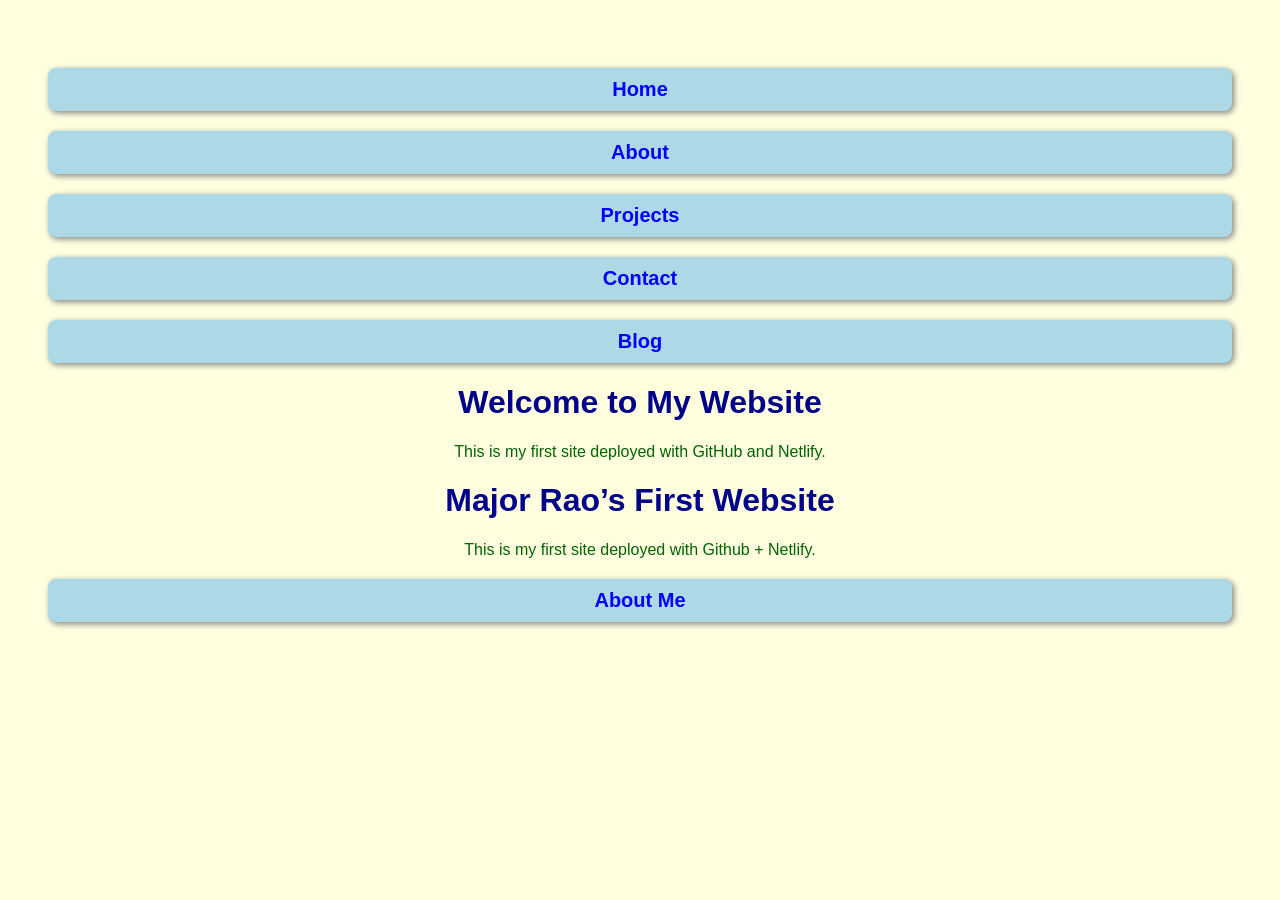
==== index.html @ 4adda9da "Update index.html" ====
<!DOCTYPE html>
<html>
<head>
  <meta charset="utf-8">
  <title>My Website</title>
  <link rel="stylesheet" href="style.css">
</head>
<body>
  <div class="navbar">
  <a href="index.html">Home</a>
  <a href="about.html">About</a>
  <a href="projects.html">Projects</a>
  <a href="contact.html">Contact</a>
  <a href="blog.html">Blog</a>
</div>

  <h1>Welcome to My Website</h1>
  <p>This is my first site deployed with GitHub and Netlify.</p>
</body>

  <h1>Major Rao’s First Website</h1>
  <p>This is my first site deployed with Github + Netlify.</p>
  <a href="about.html">About Me</a>
</body>
</html>
---- style.css ----
body { 
  font-family: Arial, sans-serif; 
  background: lightyellow; 
  text-align: center; 
  padding: 40px; 
}

h1 { 
  color: darkblue; 
}

p { 
  color: darkgreen; 
}

a {
  color: blue;
  text-decoration: none;
  font-size: 20px;
  font-weight: bold;
  display: block;
  margin-top: 20px;
  background-color: lightblue;
  padding: 10px 20px;
  border-radius: 8px;
  box-shadow: 2px 2px 6px gray;
  transition: all 0.3s ease;
}

a:hover {
  border-radius: 50px;
  color: white;
  text-decoration: none;
  background: linear-gradient(270deg, orange, red, purple, blue, green, yellow);
  background-size: 1200% 1200%;
  animation: rainbow 5s ease infinite;
  transform: scale(1.1);
  box-shadow: 0 0 20px violet, 0 0 30px indigo, 0 0 40px blue,
              0 0 50px green, 0 0 60px yellow, 0 0 70px orange,
              0 0 80px red;
}

@keyframes rainbow {
  0% { background-position: 0% 50%; }
  50% { background-position: 100% 50%; }
  100% { background-position: 0% 50%; }
}
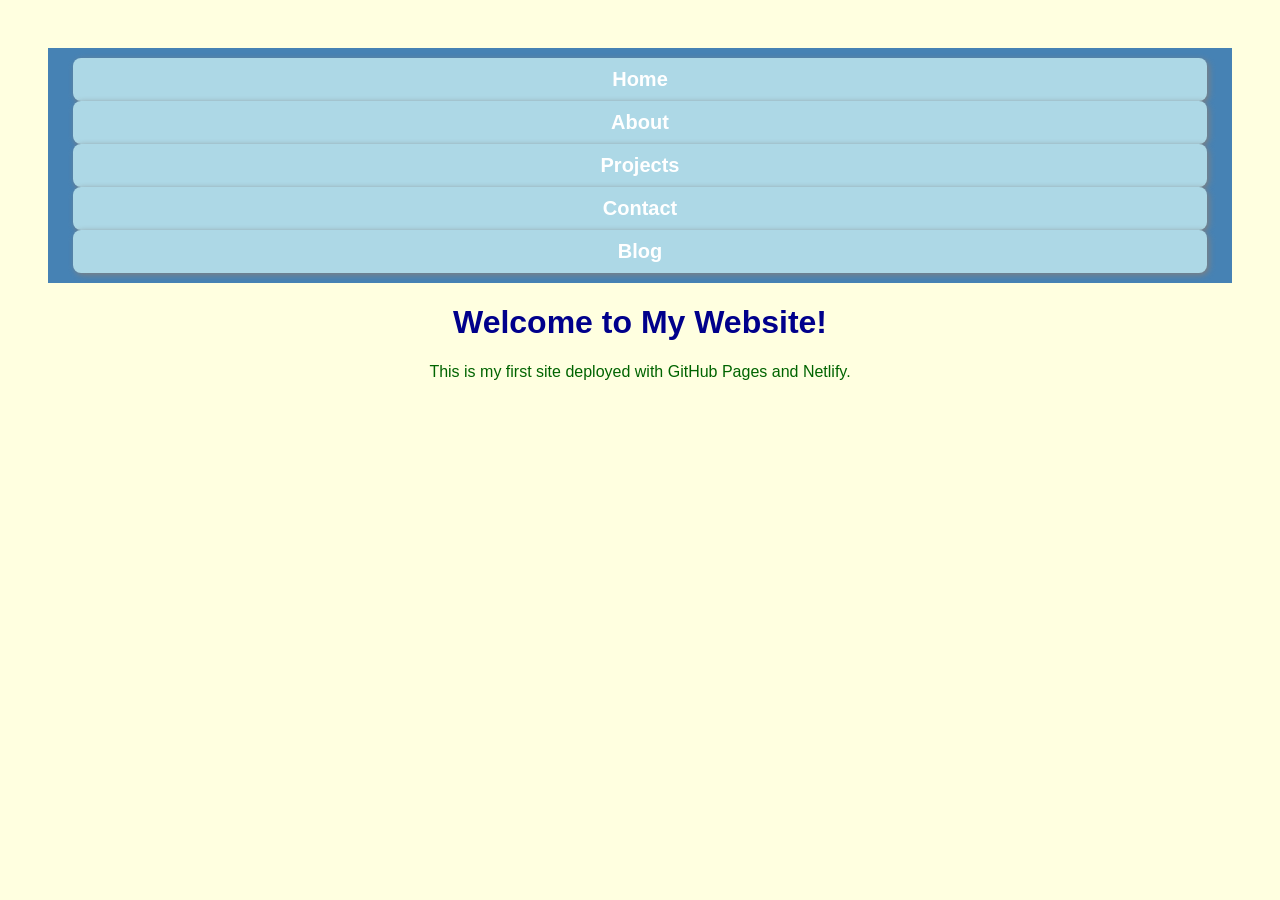
==== commit e280d4b6: "Update index.html" ====
--- a/index.html
+++ b/index.html
@@ -2,24 +2,21 @@
 <html>
 <head>
   <meta charset="utf-8">
-  <title>My Website</title>
+  <title>Major Rao’s First Website</title>
   <link rel="stylesheet" href="style.css">
 </head>
 <body>
+  <!-- Navigation Bar -->
   <div class="navbar">
-  <a href="index.html">Home</a>
-  <a href="about.html">About</a>
-  <a href="projects.html">Projects</a>
-  <a href="contact.html">Contact</a>
-  <a href="blog.html">Blog</a>
-</div>
+    <a href="index.html">Home</a>
+    <a href="about.html">About</a>
+    <a href="projects.html">Projects</a>
+    <a href="contact.html">Contact</a>
+    <a href="blog.html">Blog</a>
+  </div>
 
-  <h1>Welcome to My Website</h1>
-  <p>This is my first site deployed with GitHub and Netlify.</p>
-</body>
-
-  <h1>Major Rao’s First Website</h1>
-  <p>This is my first site deployed with Github + Netlify.</p>
-  <a href="about.html">About Me</a>
+  <!-- Homepage Content -->
+  <h1>Welcome to My Website!</h1>
+  <p>This is my first site deployed with GitHub Pages and Netlify.</p>
 </body>
 </html>
--- a/style.css
+++ b/style.css
@@ -1,3 +1,4 @@
+/* General Page Styles */
 body { 
   font-family: Arial, sans-serif; 
   background: lightyellow; 
@@ -13,6 +14,7 @@
   color: darkgreen; 
 }
 
+/* Link/Button Styles */
 a {
   color: blue;
   text-decoration: none;
@@ -40,8 +42,38 @@
               0 0 80px red;
 }
 
+/* Rainbow Animation */
 @keyframes rainbow {
   0% { background-position: 0% 50%; }
   50% { background-position: 100% 50%; }
   100% { background-position: 0% 50%; }
 }
+
+/* Navigation Bar */
+.navbar {
+  background-color: #4682b4; /* steel blue */
+  padding: 10px;
+  text-align: center;
+}
+
+.navbar a {
+  color: white;
+  text-decoration: none;
+  margin: 0 15px;
+  font-weight: bold;
+}
+
+.navbar a:hover {
+  color: yellow;
+}
+
+/* Responsive Design for Mobile */
+@media (max-width: 600px) {
+  .navbar {
+    padding: 15px;
+  }
+  .navbar a {
+    display: block;
+    margin: 10px 0;
+  }
+}
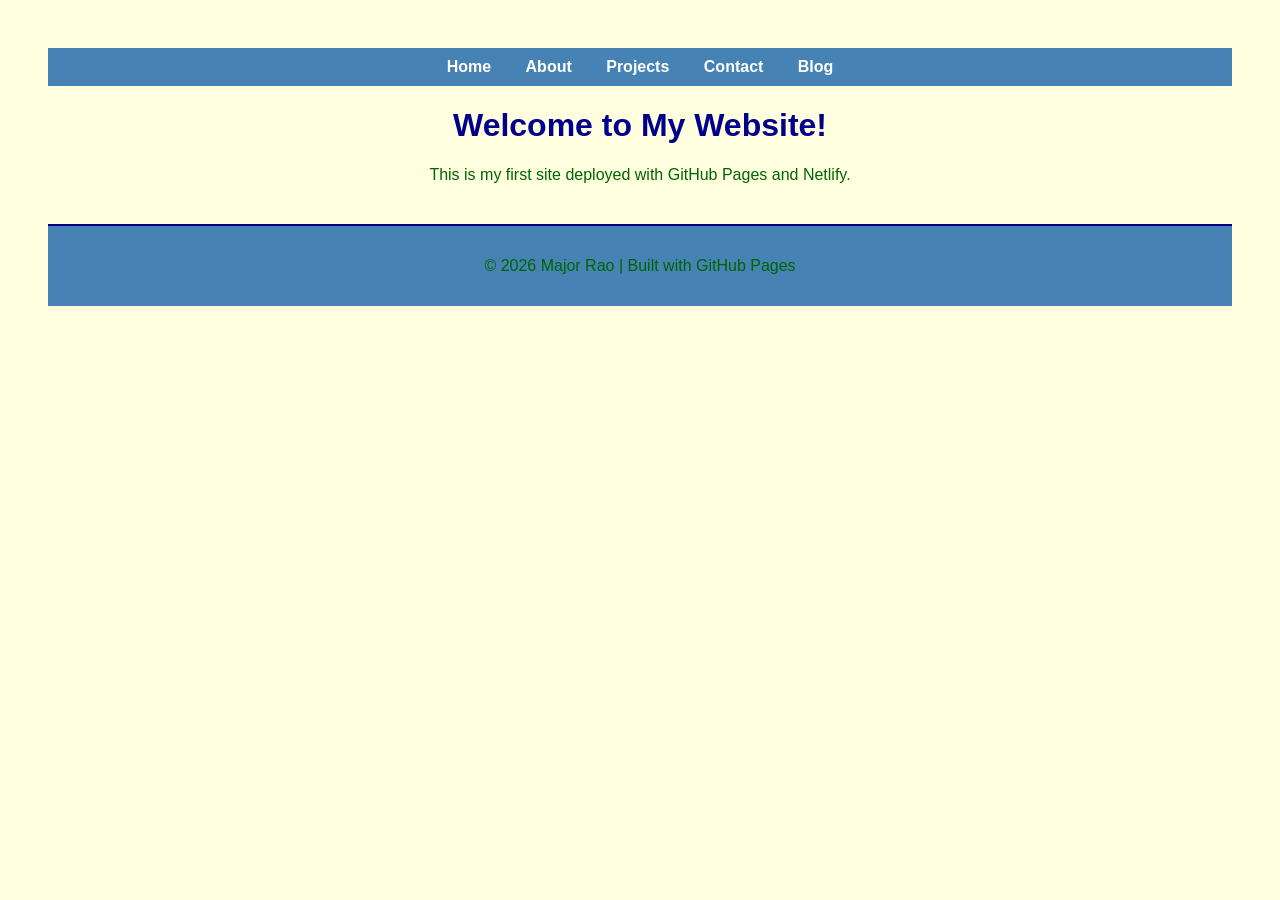
==== commit 71044fc7: "Add footer to index.html with copyright notice Added a footer section with copyright information." ====
--- a/index.html
+++ b/index.html
@@ -1,7 +1,7 @@
 <!DOCTYPE html>
-<html>
+<html lang="en">
 <head>
-  <meta charset="utf-8">
+  <meta charset="UTF-8">
   <title>Major Rao’s First Website</title>
   <link rel="stylesheet" href="style.css">
 </head>
@@ -18,5 +18,11 @@
   <!-- Homepage Content -->
   <h1>Welcome to My Website!</h1>
   <p>This is my first site deployed with GitHub Pages and Netlify.</p>
+
+  <!-- Footer -->
+  <footer>
+    <p>&copy; 2026 Major Rao | Built with GitHub Pages</p>
+  </footer>
 </body>
 </html>
+
--- a/style.css
+++ b/style.css
@@ -15,38 +15,18 @@
 }
 
 /* Link/Button Styles */
-a {
-  color: blue;
+a.button {
+  display: inline-block;
+  margin-top: 10px;
+  padding: 10px 20px;
+  background: linear-gradient(to right, red, violet);
+  color: white;
   text-decoration: none;
-  font-size: 20px;
-  font-weight: bold;
-  display: block;
-  margin-top: 20px;
-  background-color: lightblue;
-  padding: 10px 20px;
-  border-radius: 8px;
-  box-shadow: 2px 2px 6px gray;
-  transition: all 0.3s ease;
+  border-radius: 5px;
 }
 
-a:hover {
-  border-radius: 50px;
-  color: white;
-  text-decoration: none;
-  background: linear-gradient(270deg, orange, red, purple, blue, green, yellow);
-  background-size: 1200% 1200%;
-  animation: rainbow 5s ease infinite;
-  transform: scale(1.1);
-  box-shadow: 0 0 20px violet, 0 0 30px indigo, 0 0 40px blue,
-              0 0 50px green, 0 0 60px yellow, 0 0 70px orange,
-              0 0 80px red;
-}
-
-/* Rainbow Animation */
-@keyframes rainbow {
-  0% { background-position: 0% 50%; }
-  50% { background-position: 100% 50%; }
-  100% { background-position: 0% 50%; }
+a.button:hover {
+  background: linear-gradient(to right, orange, green);
 }
 
 /* Navigation Bar */
@@ -77,3 +57,31 @@
     margin: 10px 0;
   }
 }
+
+/* Project Cards */
+.project-card {
+  border: 2px solid #4682b4;
+  border-radius: 8px;
+  margin: 20px auto;
+  padding: 15px;
+  width: 60%;
+  background-color: #f0f8ff;
+}
+
+.project-card h2 {
+  color: green;
+}
+
+.project-card p {
+  color: #333;
+}
+
+/* Footer Styles */
+footer {
+  margin-top: 40px;
+  padding: 15px;
+  background-color: #4682b4; /* steel blue */
+  color: white;
+  text-align: center;
+  border-top: 2px solid darkblue;
+}
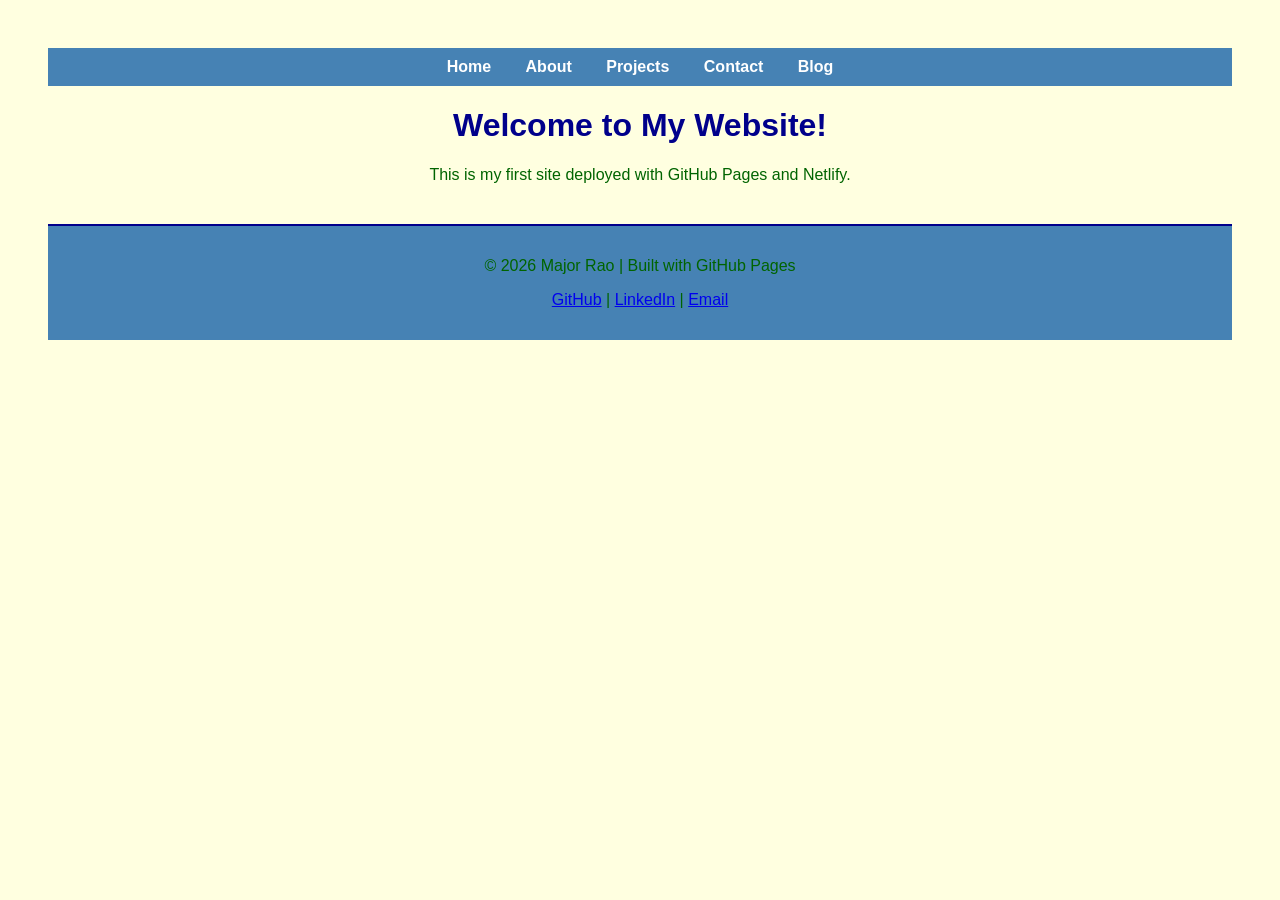
==== commit e0f3465b: "Update index.html" ====
--- a/index.html
+++ b/index.html
@@ -22,6 +22,11 @@
   <!-- Footer -->
   <footer>
     <p>&copy; 2026 Major Rao | Built with GitHub Pages</p>
+    <p>
+      <a href="https://github.com/raoo1" target="_blank">GitHub</a> |
+      <a href="https://linkedin.com/in/major-rao" target="_blank">LinkedIn</a> |
+      <a href="mailto:your-email@example.com">Email</a>
+    </p>
   </footer>
 </body>
 </html>
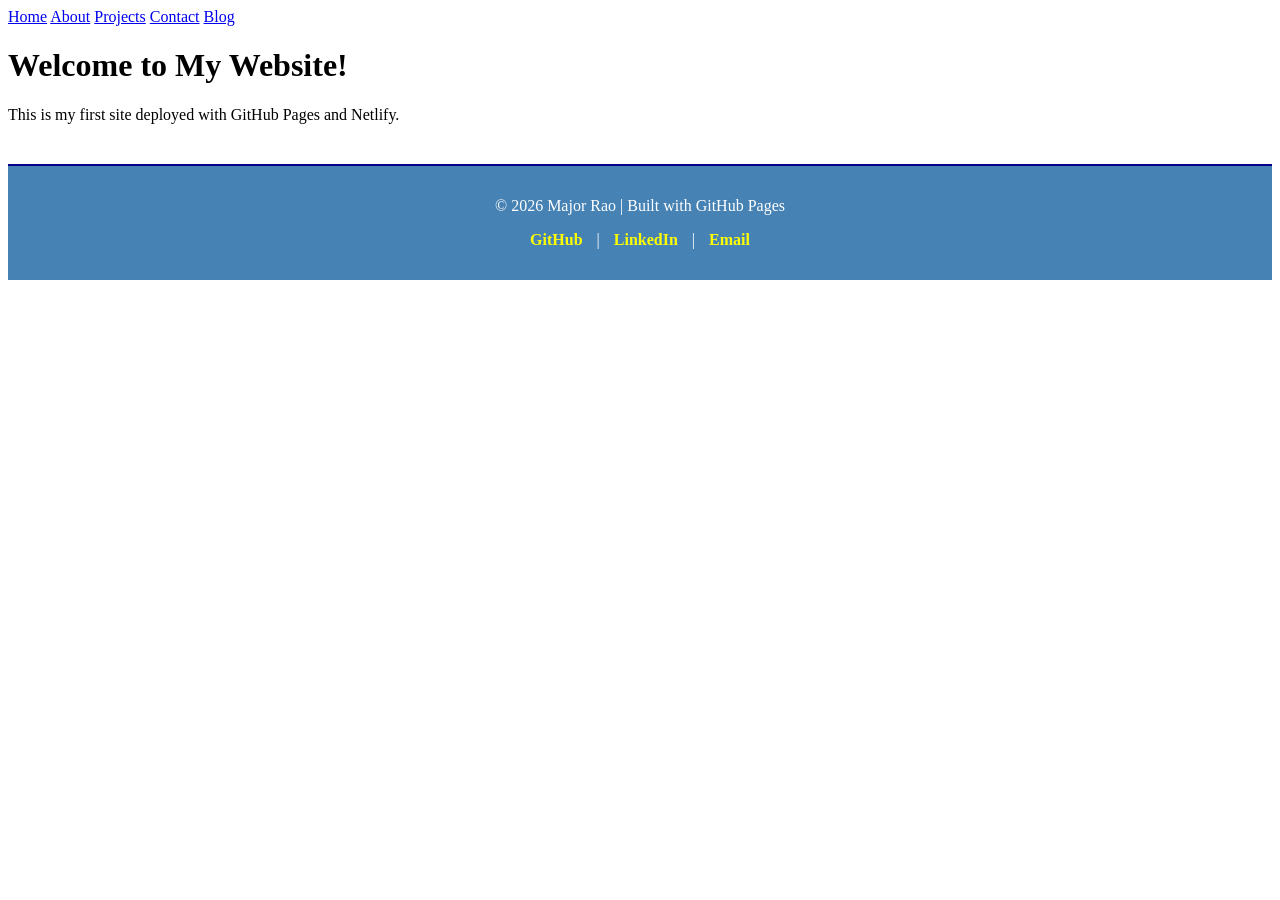
==== commit 4d59c10e: "Update index.html" ====
--- a/index.html
+++ b/index.html
@@ -4,6 +4,7 @@
   <meta charset="UTF-8">
   <title>Major Rao’s First Website</title>
   <link rel="stylesheet" href="style.css">
+  <meta name="description" content="Major Rao’s Portfolio Website showcasing projects, blog, and contact info.">
 </head>
 <body>
   <!-- Navigation Bar -->
--- a/style.css
+++ b/style.css
@@ -1,81 +1,3 @@
-/* General Page Styles */
-body { 
-  font-family: Arial, sans-serif; 
-  background: lightyellow; 
-  text-align: center; 
-  padding: 40px; 
-}
-
-h1 { 
-  color: darkblue; 
-}
-
-p { 
-  color: darkgreen; 
-}
-
-/* Link/Button Styles */
-a.button {
-  display: inline-block;
-  margin-top: 10px;
-  padding: 10px 20px;
-  background: linear-gradient(to right, red, violet);
-  color: white;
-  text-decoration: none;
-  border-radius: 5px;
-}
-
-a.button:hover {
-  background: linear-gradient(to right, orange, green);
-}
-
-/* Navigation Bar */
-.navbar {
-  background-color: #4682b4; /* steel blue */
-  padding: 10px;
-  text-align: center;
-}
-
-.navbar a {
-  color: white;
-  text-decoration: none;
-  margin: 0 15px;
-  font-weight: bold;
-}
-
-.navbar a:hover {
-  color: yellow;
-}
-
-/* Responsive Design for Mobile */
-@media (max-width: 600px) {
-  .navbar {
-    padding: 15px;
-  }
-  .navbar a {
-    display: block;
-    margin: 10px 0;
-  }
-}
-
-/* Project Cards */
-.project-card {
-  border: 2px solid #4682b4;
-  border-radius: 8px;
-  margin: 20px auto;
-  padding: 15px;
-  width: 60%;
-  background-color: #f0f8ff;
-}
-
-.project-card h2 {
-  color: green;
-}
-
-.project-card p {
-  color: #333;
-}
-
 /* Footer Styles */
 footer {
   margin-top: 40px;
@@ -85,3 +7,14 @@
   text-align: center;
   border-top: 2px solid darkblue;
 }
+
+footer a {
+  color: yellow;
+  text-decoration: none;
+  margin: 0 10px;
+  font-weight: bold;
+}
+
+footer a:hover {
+  color: white;
+}
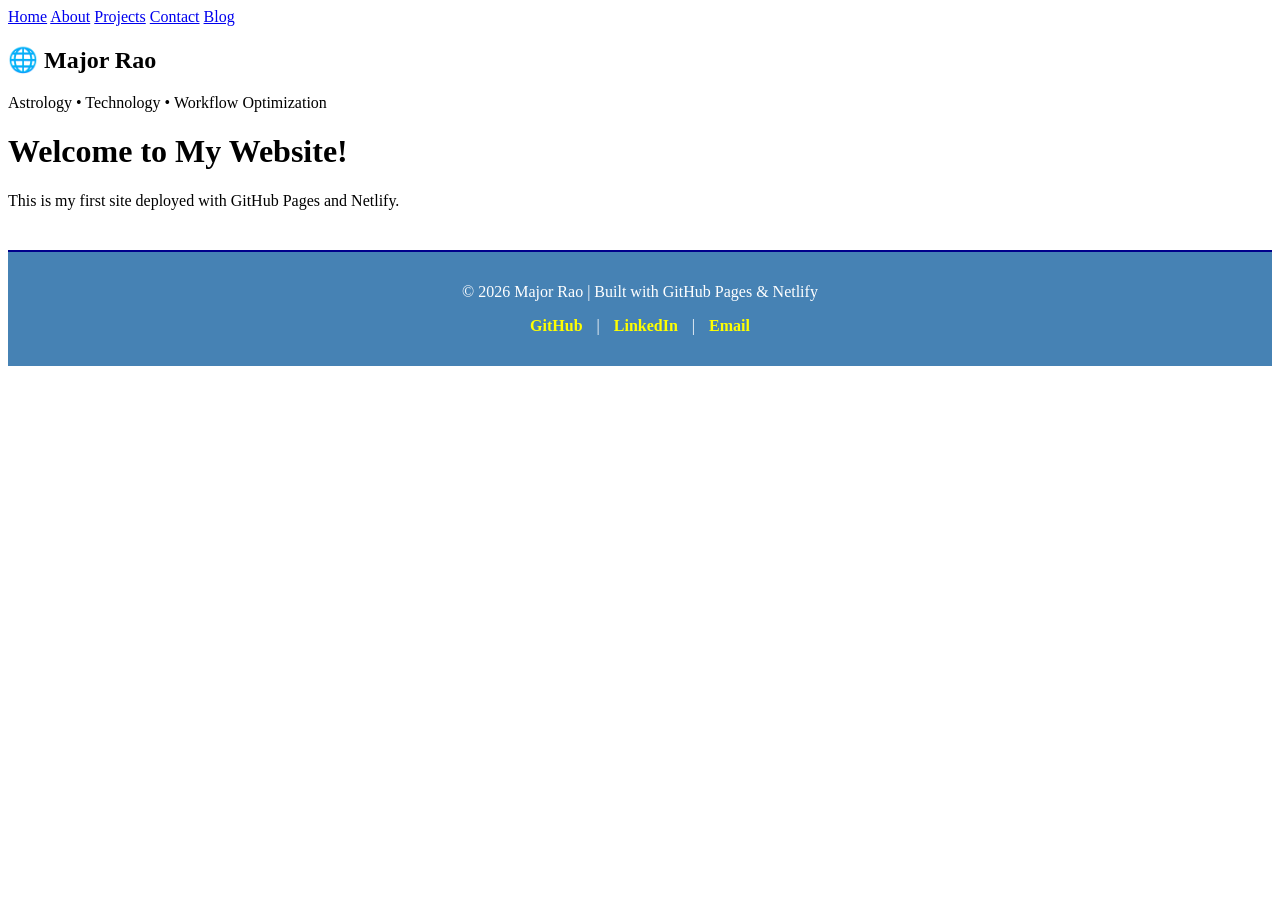
==== commit a5cdde44: "Update index.html" ====
--- a/index.html
+++ b/index.html
@@ -4,7 +4,23 @@
   <meta charset="UTF-8">
   <title>Major Rao’s First Website</title>
   <link rel="stylesheet" href="style.css">
+
+  <!-- SEO Meta -->
   <meta name="description" content="Major Rao’s Portfolio Website showcasing projects, blog, and contact info.">
+  <meta name="keywords" content="Major Rao, portfolio, astrology, technology, workflow optimization, blog, projects, contact">
+
+  <!-- Open Graph (Social Media Preview) -->
+  <meta property="og:title" content="Major Rao’s Portfolio Website">
+  <meta property="og:description" content="Explore projects, blog posts, and contact information.">
+  <meta property="og:url" content="https://majorrao-portfolio.netlify.app">
+  <meta property="og:type" content="website">
+  <meta property="og:image" content="https://majorrao-portfolio.netlify.app/photo.jpg">
+
+  <!-- Twitter Card -->
+  <meta name="twitter:card" content="summary_large_image">
+  <meta name="twitter:title" content="Major Rao’s Portfolio Website">
+  <meta name="twitter:description" content="Explore projects, blog posts, and contact information.">
+  <meta name="twitter:image" content="https://majorrao-portfolio.netlify.app/photo.jpg">
 </head>
 <body>
   <!-- Navigation Bar -->
@@ -16,13 +32,19 @@
     <a href="blog.html">Blog</a>
   </div>
 
+  <!-- Homepage Banner -->
+  <section class="banner">
+    <h1>🌐 Major Rao</h1>
+    <p>Astrology • Technology • Workflow Optimization</p>
+  </section>
+
   <!-- Homepage Content -->
   <h1>Welcome to My Website!</h1>
   <p>This is my first site deployed with GitHub Pages and Netlify.</p>
 
   <!-- Footer -->
   <footer>
-    <p>&copy; 2026 Major Rao | Built with GitHub Pages</p>
+    <p>&copy; 2026 Major Rao | Built with GitHub Pages & Netlify</p>
     <p>
       <a href="https://github.com/raoo1" target="_blank">GitHub</a> |
       <a href="https://linkedin.com/in/major-rao" target="_blank">LinkedIn</a> |
@@ -31,4 +53,3 @@
   </footer>
 </body>
 </html>
-
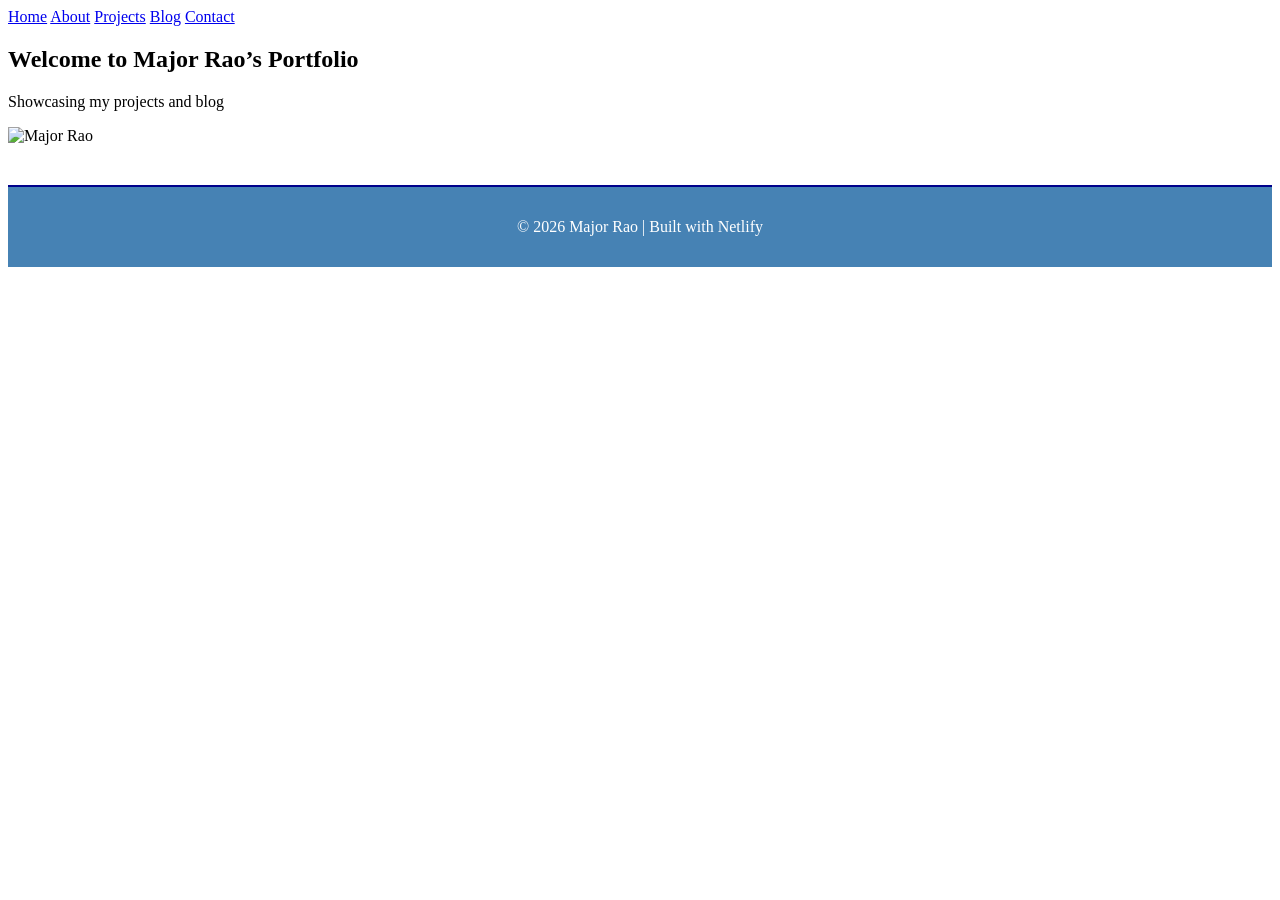
==== commit 764e9b39: "Update index.html" ====
--- a/index.html
+++ b/index.html
@@ -2,54 +2,27 @@
 <html lang="en">
 <head>
   <meta charset="UTF-8">
-  <title>Major Rao’s First Website</title>
+  <title>Major Rao Portfolio</title>
   <link rel="stylesheet" href="style.css">
-
-  <!-- SEO Meta -->
   <meta name="description" content="Major Rao’s Portfolio Website showcasing projects, blog, and contact info.">
-  <meta name="keywords" content="Major Rao, portfolio, astrology, technology, workflow optimization, blog, projects, contact">
-
-  <!-- Open Graph (Social Media Preview) -->
-  <meta property="og:title" content="Major Rao’s Portfolio Website">
-  <meta property="og:description" content="Explore projects, blog posts, and contact information.">
-  <meta property="og:url" content="https://majorrao-portfolio.netlify.app">
-  <meta property="og:type" content="website">
-  <meta property="og:image" content="https://majorrao-portfolio.netlify.app/photo.jpg">
-
-  <!-- Twitter Card -->
-  <meta name="twitter:card" content="summary_large_image">
-  <meta name="twitter:title" content="Major Rao’s Portfolio Website">
-  <meta name="twitter:description" content="Explore projects, blog posts, and contact information.">
-  <meta name="twitter:image" content="https://majorrao-portfolio.netlify.app/photo.jpg">
 </head>
 <body>
-  <!-- Navigation Bar -->
-  <div class="navbar">
+  <nav>
     <a href="index.html">Home</a>
     <a href="about.html">About</a>
     <a href="projects.html">Projects</a>
+    <a href="blog.html">Blog</a>
     <a href="contact.html">Contact</a>
-    <a href="blog.html">Blog</a>
-  </div>
+  </nav>
 
-  <!-- Homepage Banner -->
-  <section class="banner">
-    <h1>🌐 Major Rao</h1>
-    <p>Astrology • Technology • Workflow Optimization</p>
+  <section class="hero">
+    <h1>Welcome to Major Rao’s Portfolio</h1>
+    <p>Showcasing my projects and blog</p>
+    <img src="photo.jpg" alt="Major Rao" class="profile-photo">
   </section>
 
-  <!-- Homepage Content -->
-  <h1>Welcome to My Website!</h1>
-  <p>This is my first site deployed with GitHub Pages and Netlify.</p>
-
-  <!-- Footer -->
   <footer>
-    <p>&copy; 2026 Major Rao | Built with GitHub Pages & Netlify</p>
-    <p>
-      <a href="https://github.com/raoo1" target="_blank">GitHub</a> |
-      <a href="https://linkedin.com/in/major-rao" target="_blank">LinkedIn</a> |
-      <a href="mailto:your-email@example.com">Email</a>
-    </p>
+    <p>© 2026 Major Rao | Built with Netlify</p>
   </footer>
 </body>
 </html>
